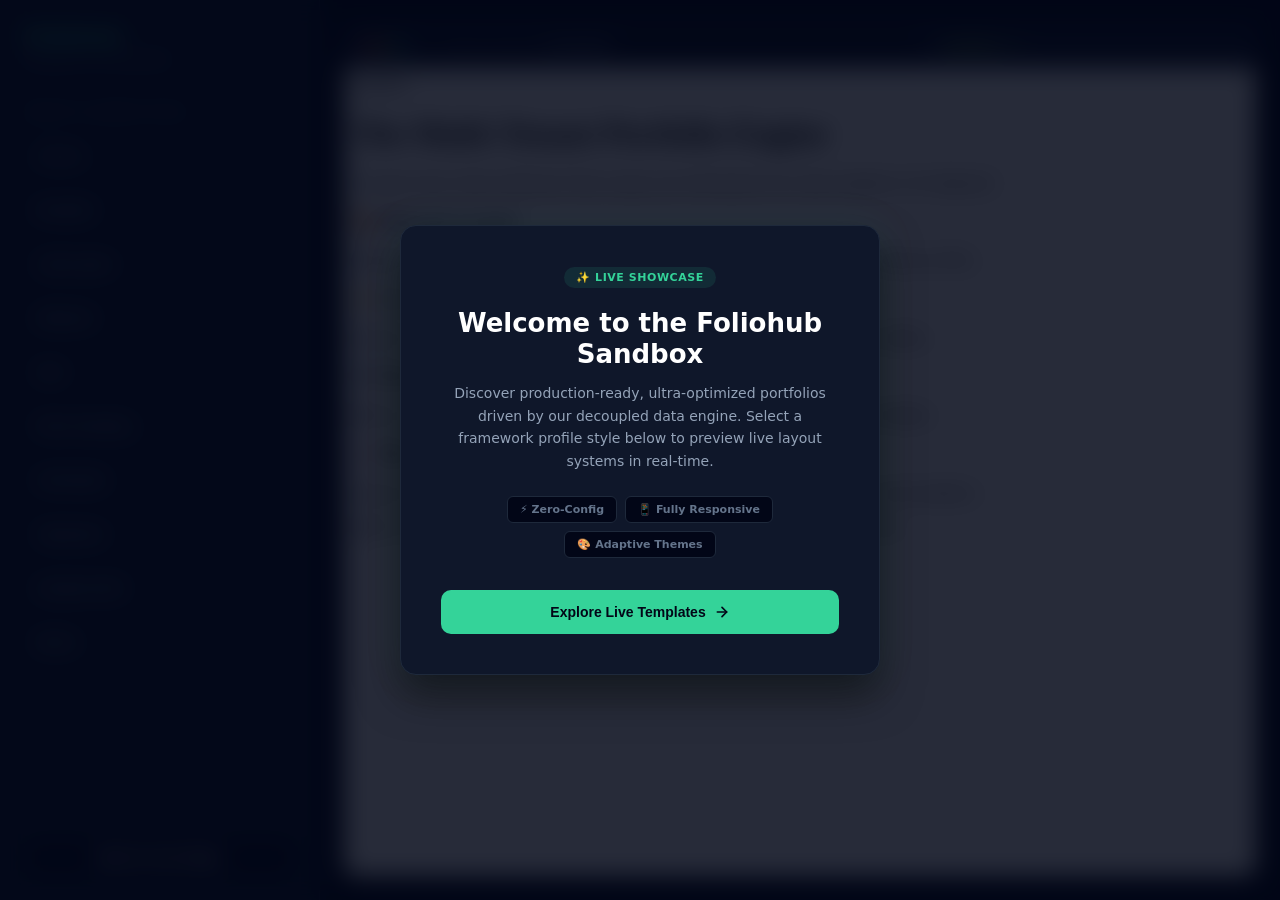
==== index.html @ f7447595 "split all scripts to it's various files and dirs" ====
<!DOCTYPE html>
<html lang="en">
  <head>
    <meta charset="UTF-8">
    <meta name="viewport" content="width=device-width, initial-scale=1.0">
    <title>Foliohub Template Gallery</title>
    <link rel="stylesheet" href="styles/index.css">
  </head>
  <body>

    <!-- Interactive Ambient Welcome Curtain -->
    <div id="welcome-curtain" class="welcome-overlay">
      <div class="welcome-card">
        <div class="badge">✨ Live Showcase</div>
        <h1>Welcome to the Foliohub Sandbox</h1>
        <p>
          Discover production-ready, 
          ultra-optimized portfolios 
          driven by our decoupled data engine. 
          Select a framework profile style below to 
          preview live layout systems in real-time.
        </p>
        
        <div class="feature-pills">
          <span>⚡ Zero-Config</span>
          <span>📱 Fully Responsive</span>
          <span>🎨 Adaptive Themes</span>
        </div>

        <button id="enter-gallery-btn" class="enter-btn">
          <span>Explore Live Templates</span>
          <svg xmlns="http://www.w3.org/2000/svg" width="16" height="16" viewBox="0 0 24 24" fill="none" stroke="currentColor" stroke-width="2.5" stroke-linecap="round" stroke-linejoin="round"><line x1="5" y1="12" x2="19" y2="12"></line><polyline points="12 5 19 12 12 19"></polyline></svg>
        </button>
      </div>
    </div>

    <!-- Left Sidebar Panel: Navigation -->
    <aside class="sidebar">
      <div class="logo-area">
        <h1>Foliohub</h1>
        <p>Template Live Showcase</p>
      </div>

      <nav class="template-selector">
        <h2>Select a Layout Style</h2>
        
        <!-- Template Buttons -->

        <button class="template-btn" data-template="aurora">
          <span class="btn-title">Aurora</span>
        </button>

        <button class="template-btn" data-template="brutalist">
          <span class="btn-title">Brutalist</span>
        </button>

        <button class="template-btn" data-template="cyber-glow">
          <span class="btn-title">Cyber-glow</span>
        </button>

        <button class="template-btn" data-template="editorial">
          <span class="btn-title">Editorial</span>
        </button>

        <button class="template-btn" data-template="noir">
          <span class="btn-title">Noir</span>
        </button>

        <button class="template-btn" data-template="retro-desktop">
          <span class="btn-title">Retro Desktop</span>
        </button>

        <button class="template-btn" data-template="schematic">
          <span class="btn-title">Schematic</span>
        </button>

        <button class="template-btn" data-template="vapowave">
          <span class="btn-title">Vapowave</span>
        </button>

        <button class="template-btn" data-template="SysOps_Dark">
          <span class="btn-title">SysOps Dark</span>
        </button>

        <button class="template-btn" data-template="bento">
          <span class="btn-title">Bento</span>
        </button>
      </nav>

      <div class="sidebar-footer">
        <a href="https://github.com/ulokojude/Foliohub" target="_blank" class="cta-link">Back to Core Repo</a>
      </div>
    </aside>

    <!-- Right Side Panel: Live Monitor Canvas Viewport -->
    <main class="preview-container">
      <div class="viewport-header">
        <div class="window-dots">
          <span class="dot red"></span>
          <span class="dot yellow"></span>
          <span class="dot green"></span>
        </div>
        <div class="address-bar">
          <span>foliohub.dev/demo/<strong id="url-slug">minimalist</strong></span>
        </div>
        <a href="review.html" id="rev">review -></a>
        <style>
          #rev {
            text-decoration: none;
            cursor: pointer;
            color: greenyellow;
          }
        </style>
      </div>
      
      <div class="viewport-container">
    
        <!-- The Loading Spinner Screen Overlayer -->
        <div id="preview-loader" class="iframe-loader">
          <div class="spinner"></div>
          <div class="loader-text">Connecting to Vercel...</div>
        </div>

        <!-- Your existing Iframe -->
        <iframe id="live-viewport" src="intro.html" title="Portfolio Live View"></iframe>

      </div>
    </main>

    <script>
      import './js/index.js';
    </script>
  </body>
</html>
---- styles/index.css ----
/* Core Layout Defaults */
* {
  margin: 0;
  padding: 0;
  box-sizing: border-box;
}

html, body {
  background-color: #0b1329 !important;
  margin: 0;
  padding: 0;
  width: 100%;
  height: 100%;
  
  /* Stops mobile elastic overscroll from pulling down a white background canvas */
  overscroll-behavior: none; 
}

body {
  display: flex;
  height: 100vh;
  background: black;
  background-color: #020617; /* Dark slate 950 */
  color: #f8fafc;
  font-family: system-ui, -apple-system, sans-serif;
  overflow: hidden;
}

/* Sidebar Styling */
.sidebar {
  width: 320px;
  background-color: #0f172a; /* Slate 900 */
  border-right: 1px solid #1e293b;
  display: flex;
  flex-direction: column;
  padding: 24px;
}

.logo-area h1 {
  font-size: 20px;
  font-weight: 800;
  color: #34d399; /* Emerald 400 */
}

.logo-area p {
  font-size: 12px;
  color: #64748b;
  margin-top: 4px;
}

.template-selector {
  margin-top: 40px;
  flex-grow: 1;
}

.template-selector h2 {
  font-size: 11px;
  text-transform: uppercase;
  letter-spacing: 0.05em;
  color: #475569;
  margin-bottom: 16px;
}

/* Template Option Buttons */
.template-btn {
  width: 100%;
  background: transparent;
  border: 1px solid transparent;
  text-align: left;
  padding: 12px;
  border-radius: 8px;
  margin-bottom: 12px;
  cursor: pointer;
  display: flex;
  flex-direction: column;
  gap: 4px;
  transition: all 0.2s ease;
}

.template-btn .btn-title {
  color: #94a3b8;
  font-size: 14px;
  font-weight: 600;
}

.template-btn .btn-desc {
  color: #475569;
  font-size: 11px;
}

.template-btn:hover {
  background-color: #1e293b;
}

/* Active Highlight Button State */
.template-btn.active {
  background-color: #1e293b;
  border-color: rgba(52, 211, 153, 0.3);
}

.template-btn.active .btn-title {
  color: #34d399;
}

/* CTA Footer Link */
.cta-link {
  display: block;
  text-align: center;
  text-decoration: none;
  background-color: #020617;
  color: #ffffff;
  font-size: 12px;
  font-weight: 600;
  padding: 10px;
  border-radius: 6px;
  border: 1px solid #334155;
  transition: all 0.2s;
}

.cta-link:hover {
  border-color: #34d399;
  color: #34d399;
}

/* Right Container Canvas */
.preview-container {
  flex-grow: 1;
  padding: 24px;
  display: flex;
  flex-direction: column;
  background-color: #020617;
}

/* Window Screen Frame header Chrome */
.viewport-header {
  background-color: #0f172a;
  border: 1px solid #1e293b;
  border-bottom: none;
  border-top-left-radius: 12px;
  border-top-right-radius: 12px;
  padding: 10px 16px;
  display: flex;
  align-items: center;
  gap: 20px;
}

.window-dots {
  display: flex;
  gap: 6px;
}

.dot {
  width: 10px;
  height: 10px;
  border-radius: 50%;
}
.dot.red { background-color: #ef4444; }
.dot.yellow { background-color: #f59e0b; }
.dot.green { background-color: #10b981; }

.address-bar {
  background-color: #020617;
  border: 1px solid #1e293b;
  border-radius: 6px;
  padding: 4px 16px;
  flex-grow: 1;
  max-width: 500px;
  font-size: 11px;
  color: #64748b;
  font: monospace;
}

.address-bar strong {
  color: #94a3b8;
}

/* Direct Sandbox Iframe */
#live-viewport {
  width: 100%;
  flex-grow: 1;
  border: 1px solid #1e293b;
  border-bottom-left-radius: 12px;
  border-bottom-right-radius: 12px;
  background-color: #ffffff; /* Gives templates an isolated white background default */
}

/* --- RESPONSIVE MOBILE OVERRIDES --- */
@media (max-width: 768px) {
  body {
    flex-direction: column; /* Stacks sidebar on top of the preview canvas */
  }

  /* 1. Transform Sidebar into a Top Bar Navigation */
  .sidebar {
    width: 100%;
    height: auto;
    padding: 16px;
    border-right: none;
    border-bottom: 1px solid #1e293b;
    gap: 12px;
  }

  .logo-area p {
    display: none; /* Hide the subtitle on small screens to save space */
  }

  /* 2. Turn Template List into a Horizontal Scrollable Menu */
  .template-selector {
    margin-top: 12px;
  }

  .template-selector h2 {
    display: none; /* Hide the category label */
  }

  .template-selector {
    display: flex;
    gap: 8px;
    overflow-x: auto; /* Enables horizontal swiping */
    white-space: nowrap;
    padding-bottom: 4px;
    /* Hide scrollbars for a clean look */
    -webkit-overflow-scrolling: touch;
  }
  
  .template-selector::-webkit-scrollbar {
    display: none;
  }

  /* 3. Redesign Buttons into Compact Horizontal Badges */
  .template-btn {
    width: auto;
    display: inline-flex;
    flex-direction: row;
    align-items: center;
    padding: 8px 14px;
    margin-bottom: 0;
    flex-shrink: 0; /* Prevents buttons from squeezing together */
    background-color: #020617;
    border: 1px solid #1e293b;
  }

  .template-btn .btn-title {
    font-size: 13px;
  }

  .template-btn .btn-desc {
    display: none; /* Hide descriptions on mobile to keep it tight */
  }

  /* Hide the footer link completely on mobile to maximize viewport area */
  .sidebar-footer {
    display: none;
  }

  /* 4. Optimize the Live Viewport Container to fill the screen */
  .preview-container {
    padding: 12px;
    height: calc(100vh - 120px); /* Gives the rest of the height to the preview */
  }

  /* Shrink the address bar padding slightly for tight widths */
  .viewport-header {
    padding: 8px 12px;
    gap: 12px;
  }

  .address-bar {
    padding: 3px 10px;
  }
}



/* --- WELCOME SPLASH CURTAIN OVERLAY --- */
.welcome-overlay {
  position: fixed;
  top: 0;
  left: 0;
  width: 100%;
  height: 100%;
  background-color: rgba(2, 6, 23, 0.85); /* Deep slate tint */
  backdrop-filter: blur(12px); /* High-end edge diffusion */
  -webkit-backdrop-filter: blur(12px);
  z-index: 1000;
  display: flex;
  align-items: center;
  justify-content: center;
  padding: 20px;
  transition: opacity 0.4s cubic-bezier(0.16, 1, 0.3, 1), visibility 0.4s;
}

/* Hidden Class Modifier */
.welcome-overlay.dismissed {
  opacity: 0;
  visibility: hidden;
  pointer-events: none;
}

/* Interactive Center Card Engine */
.welcome-card {
  background-color: #0f172a; /* Slate 900 */
  border: 1px solid #1e293b;
  max-width: 480px;
  width: 100%;
  padding: 40px;
  border-radius: 16px;
  text-align: center;
  box-shadow: 0 20px 40px rgba(0, 0, 0, 0.5), 0 0 40px 5px rgba(52, 211, 153, 0.05);
}

.welcome-card .badge {
  display: inline-block;
  background-color: rgba(52, 211, 153, 0.1);
  color: #34d399;
  font-size: 11px;
  font-weight: 700;
  text-transform: uppercase;
  letter-spacing: 0.05em;
  padding: 4px 12px;
  border-radius: 9999px;
  margin-bottom: 20px;
}

.welcome-card h1 {
  font-size: 26px;
  font-weight: 800;
  color: #ffffff;
  line-height: 1.2;
  margin-bottom: 12px;
}

.welcome-card p {
  color: #94a3b8;
  font-size: 14px;
  line-height: 1.6;
  margin-bottom: 24px;
}

/* Internal Value Feature Tags */
.feature-pills {
  display: flex;
  justify-content: center;
  gap: 8px;
  margin-bottom: 32px;
  flex-wrap: wrap;
}

.feature-pills span {
  font-size: 11px;
  font-weight: 600;
  color: #64748b;
  background-color: #020617;
  padding: 6px 12px;
  border-radius: 6px;
  border: 1px solid #1e293b;
}

/* Master Primary Call To Action Trigger */
.enter-btn {
  width: 100%;
  display: inline-flex;
  align-items: center;
  justify-content: center;
  gap: 8px;
  background-color: #34d399; /* Radiant Emerald Core */
  color: #020617;
  border: none;
  padding: 14px;
  font-size: 14px;
  font-weight: 700;
  border-radius: 10px;
  cursor: pointer;
  transition: transform 0.2s, background-color 0.2s;
}

.enter-btn:hover {
  background-color: #10b981;
  transform: translateY(-1px);
}

.enter-btn:active {
  transform: translateY(1px);
}

/* --- IFRAME CONTROLLER WRAPPER --- */
.viewport-container {
  position: relative; /* Crucial so loader pins to this container */
  width: 100%;
  height: 100%;
  background-color: #0b1329; /* Matches your dashboard background */
}

/* --- IFRAME CONTROLLER WRAPPER --- */
.viewport-container {
  position: relative;
  width: 100%;
  height: 100%;       
  min-height: 500px;  
  background-color: #0b1329; /* Ensure this matches your dark dashboard background */
  overflow: hidden;   
  
  /* ADD THIS: Eliminates any sub-pixel bleeding from the parent container */
  margin: 0;
  padding: 0;
}

/* --- THE IFRAME ELEMENT LAYER --- */
#live-viewport {
  width: 100%;
  height: 100%;
  border: none;
  display: block;
  vertical-align: bottom;
  margin-bottom: -1px;
}

/* --- VISUAL LOADING OVERLAY --- */
.iframe-loader {
  position: absolute;
  top: 0;
  left: 0;
  width: 100%;
  height: 100%;
  background-color: #0b1329;
  display: flex;
  flex-direction: column;
  align-items: center;
  justify-content: center;
  gap: 16px;
  z-index: 10;
  opacity: 0;
  pointer-events: none;
  transition: opacity 0.2s ease-in-out;
}

.iframe-loader.show {
  opacity: 1;
  pointer-events: auto;
}

/* Circular CSS Spinner */
.spinner {
  width: 40px;
  height: 40px;
  border: 3px solid rgba(52, 211, 153, 0.1);
  border-top-color: #34d399;
  border-radius: 50%;
  animation: spin 0.8s linear infinite;
}

.loader-text {
  color: #94a3b8;
  font-size: 14px;
  font-family: system-ui, sans-serif;
  letter-spacing: 0.05em;
}

@keyframes spin {
  to { transform: rotate(360deg); }
}
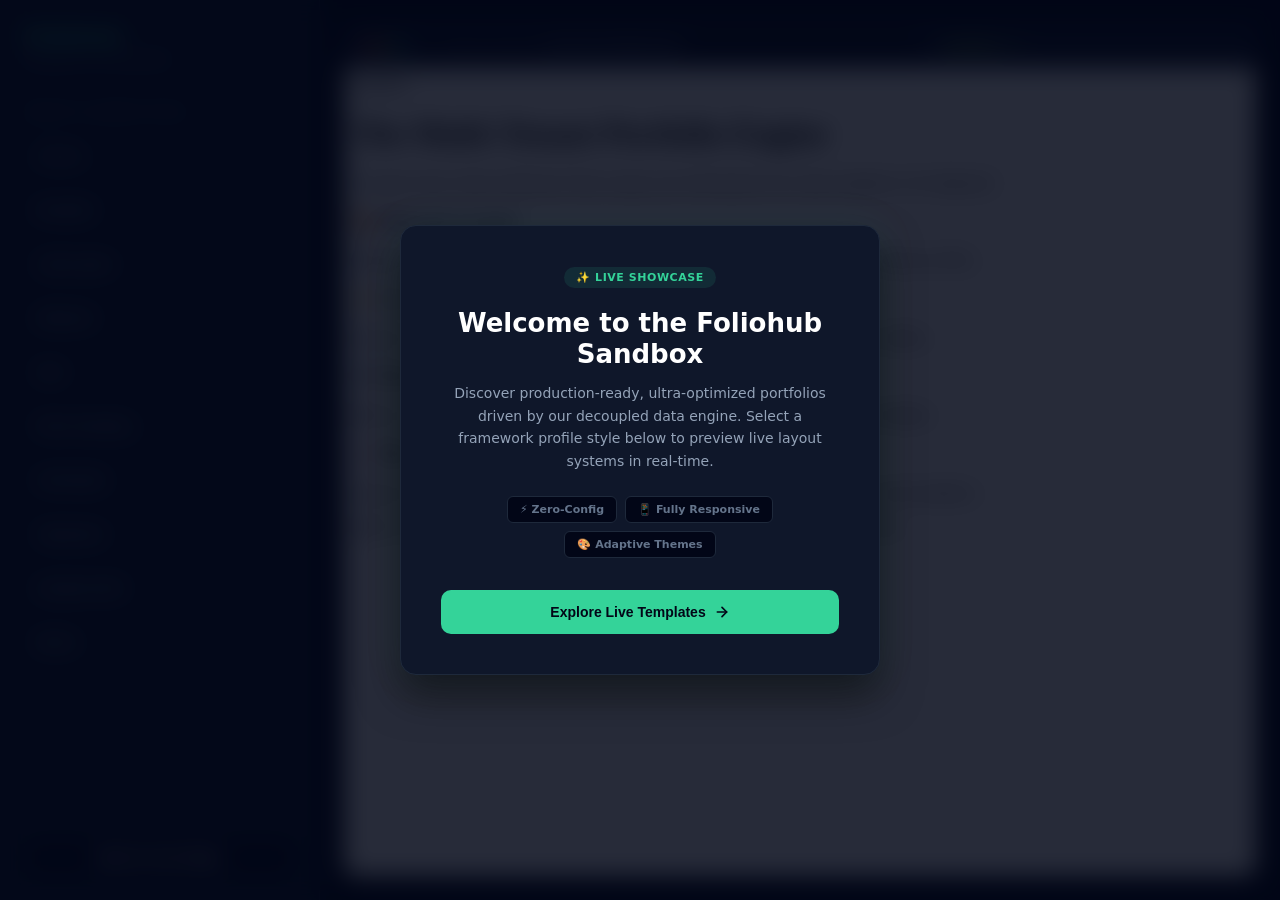
==== commit d4ee4d4a: "fix: correct stylesheet links and script imports in HTML files" ====
--- a/index.html
+++ b/index.html
@@ -127,8 +127,6 @@
       </div>
     </main>
 
-    <script>
-      import './js/index.js';
-    </script>
+    <script src='./js/index.js'></script>
   </body>
 </html>
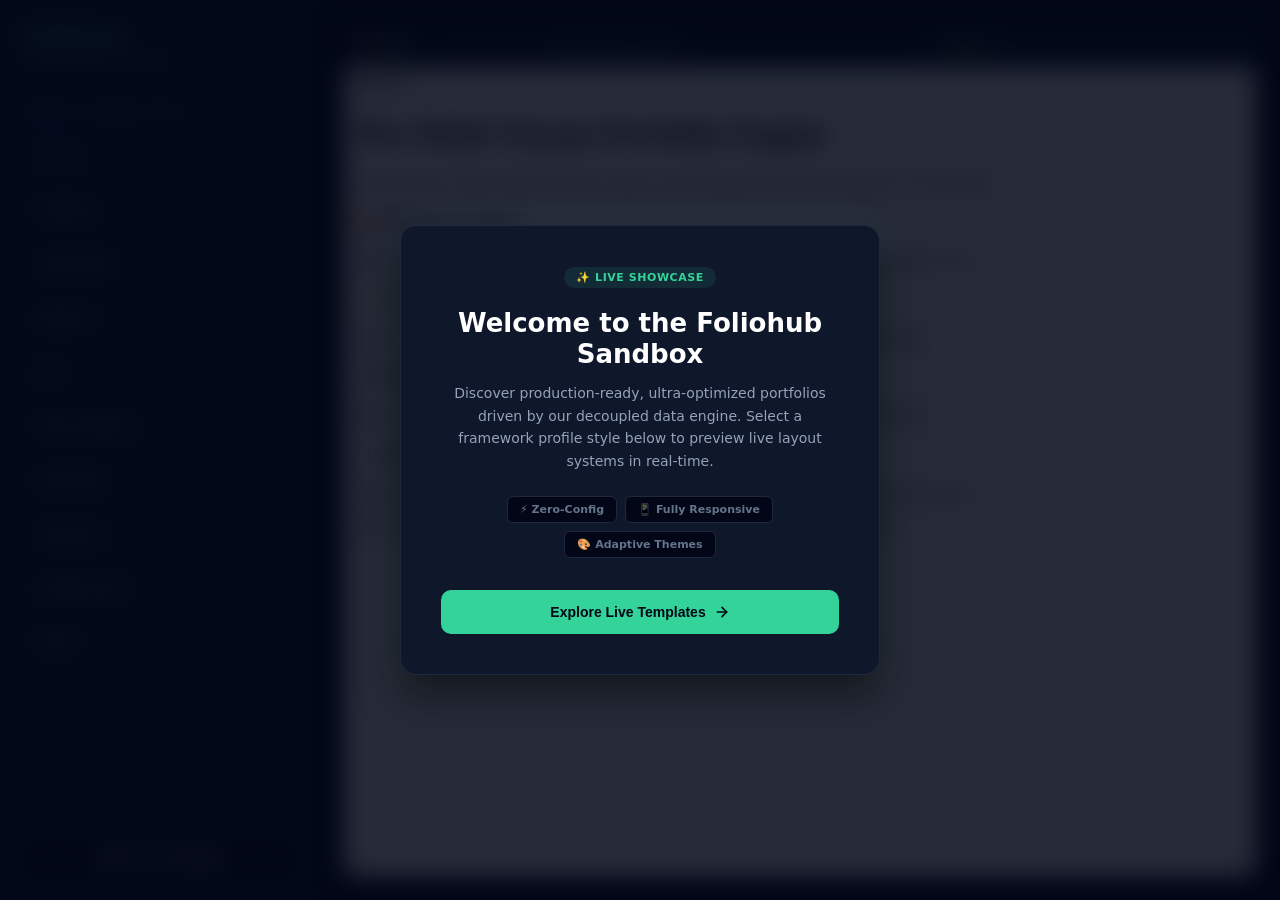
==== commit 99dc660a: "style: update review link with new class and hover effects" ====
--- a/index.html
+++ b/index.html
@@ -103,14 +103,7 @@
         <div class="address-bar">
           <span>foliohub.dev/demo/<strong id="url-slug">minimalist</strong></span>
         </div>
-        <a href="review.html" id="rev">review -></a>
-        <style>
-          #rev {
-            text-decoration: none;
-            cursor: pointer;
-            color: greenyellow;
-          }
-        </style>
+        <a href="review.html" class="review-link">review -></a>
       </div>
       
       <div class="viewport-container">
--- a/styles/index.css
+++ b/styles/index.css
@@ -174,6 +174,20 @@
   color: #94a3b8;
 }
 
+.review-link {
+  text-decoration: none;
+  cursor: pointer;
+  color: #addc0e; /* greenyellow */
+  font-size: 12px;
+  font-weight: 500;
+  transition: color 0.2s ease;
+  white-space: nowrap;
+}
+
+.review-link:hover {
+  color: #ffff00; /* bright yellow on hover */
+}
+
 /* Direct Sandbox Iframe */
 #live-viewport {
   width: 100%;
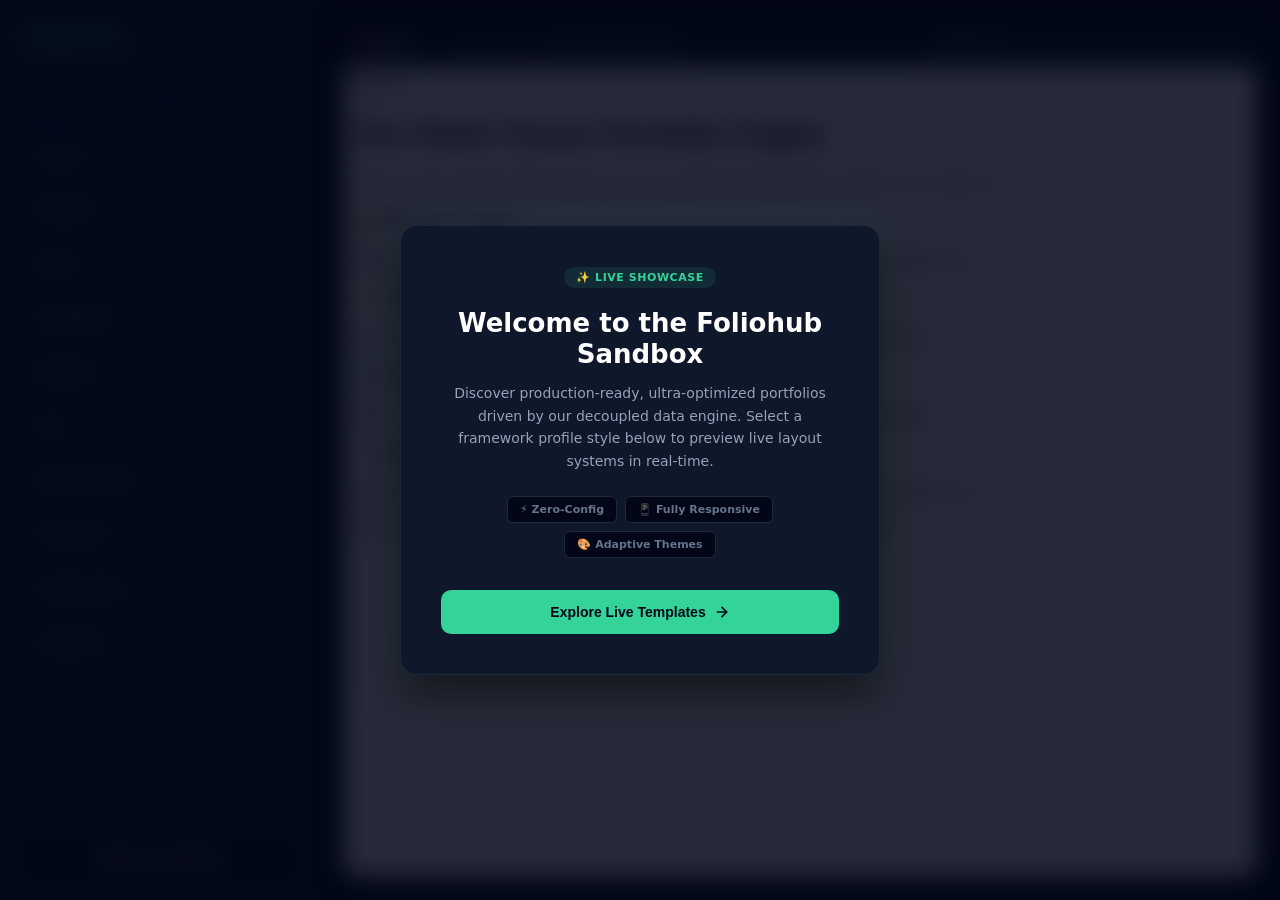
==== commit d6f53587: "feat: implement dynamic template button generation and remove hardcoded buttons" ====
--- a/index.html
+++ b/index.html
@@ -43,48 +43,7 @@
 
       <nav class="template-selector">
         <h2>Select a Layout Style</h2>
-        
-        <!-- Template Buttons -->
-
-        <button class="template-btn" data-template="aurora">
-          <span class="btn-title">Aurora</span>
-        </button>
-
-        <button class="template-btn" data-template="brutalist">
-          <span class="btn-title">Brutalist</span>
-        </button>
-
-        <button class="template-btn" data-template="cyber-glow">
-          <span class="btn-title">Cyber-glow</span>
-        </button>
-
-        <button class="template-btn" data-template="editorial">
-          <span class="btn-title">Editorial</span>
-        </button>
-
-        <button class="template-btn" data-template="noir">
-          <span class="btn-title">Noir</span>
-        </button>
-
-        <button class="template-btn" data-template="retro-desktop">
-          <span class="btn-title">Retro Desktop</span>
-        </button>
-
-        <button class="template-btn" data-template="schematic">
-          <span class="btn-title">Schematic</span>
-        </button>
-
-        <button class="template-btn" data-template="vapowave">
-          <span class="btn-title">Vapowave</span>
-        </button>
-
-        <button class="template-btn" data-template="SysOps_Dark">
-          <span class="btn-title">SysOps Dark</span>
-        </button>
-
-        <button class="template-btn" data-template="bento">
-          <span class="btn-title">Bento</span>
-        </button>
+        <!-- Template buttons will be generated here by buttons.js -->
       </nav>
 
       <div class="sidebar-footer">
@@ -120,6 +79,7 @@
       </div>
     </main>
 
+    <script src='./js/buttons.js'></script>
     <script src='./js/index.js'></script>
   </body>
 </html>
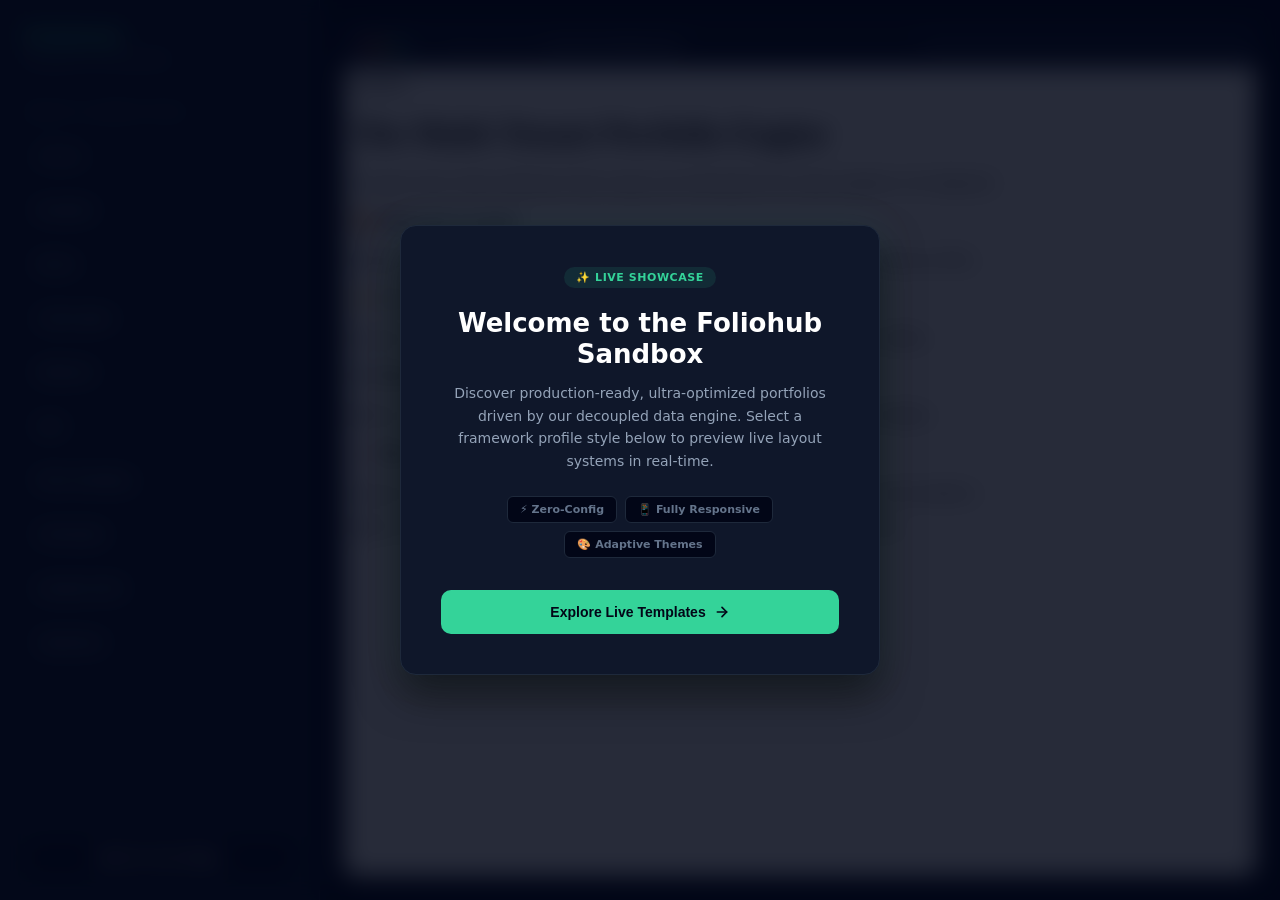
==== commit ae181952: "..." ====
--- a/index.html
+++ b/index.html
@@ -62,7 +62,7 @@
         <div class="address-bar">
           <span>foliohub.dev/demo/<strong id="url-slug">minimalist</strong></span>
         </div>
-        <a href="review.html" class="review-link">review -></a>
+        <!-- <a href="review.html" class="review-link">review -></a> -->
       </div>
       
       <div class="viewport-container">
